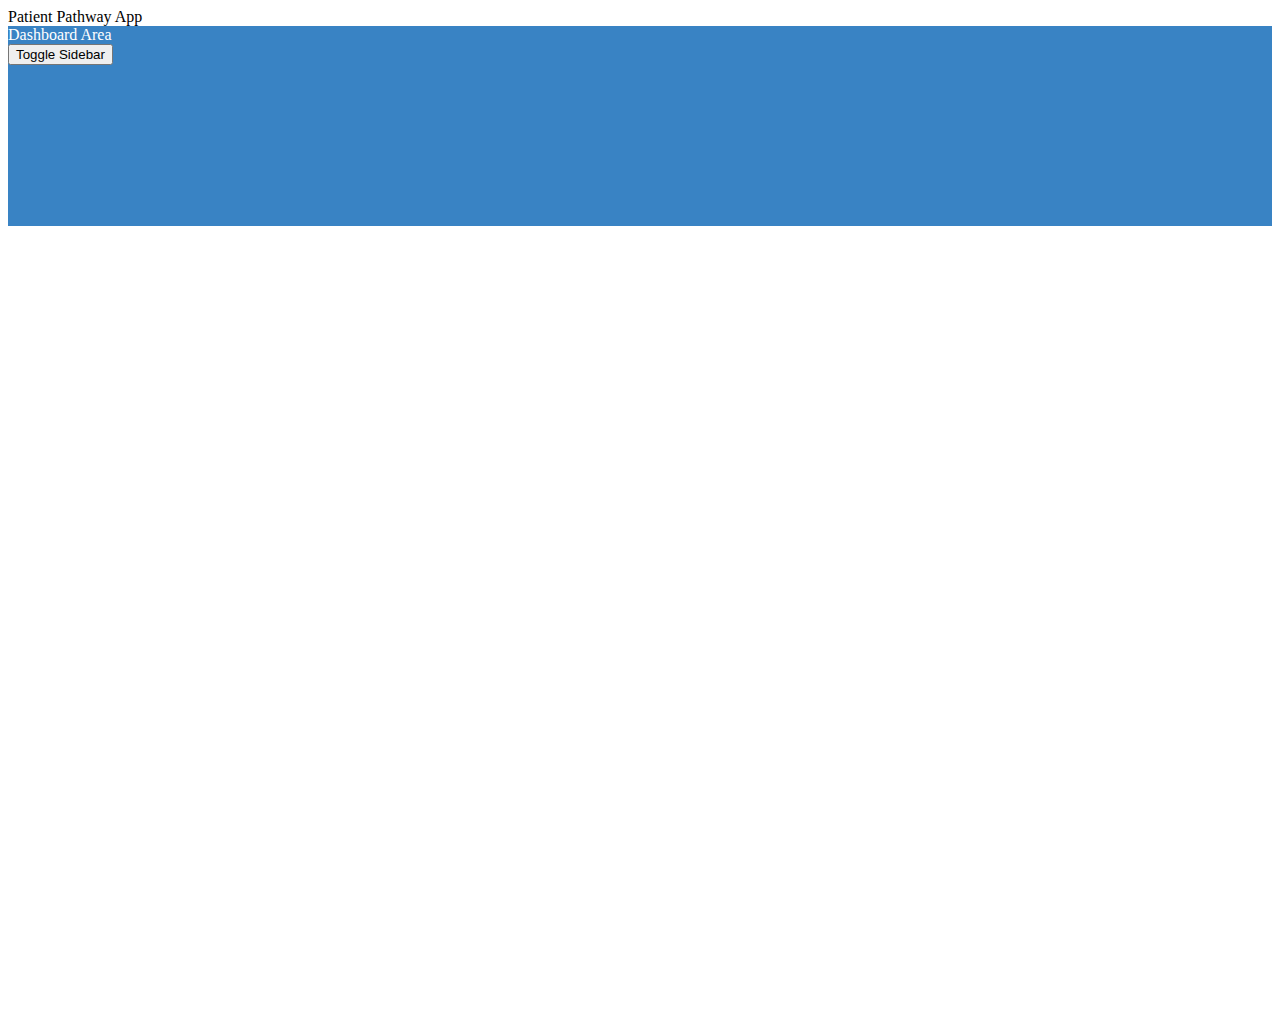
==== index.html @ e740715d "Change to how Data is consumed" ====
<!DOCTYPE html>
<html lang="en">
<head>
	<meta charset="UTF-8">
	<title>Patient Pathway Application</title>
	<link rel="stylesheet" href="bower_components/bootstrap/dist/css/bootstrap.css">
	<link rel="stylesheet" href="stylesheets/main.css">
	<script type="text/javascript" src="bower_components/jquery/dist/jquery.js"></script>
</head>
<body>
	<nav id="navbar" class="navbar navbar-default" role="navigation">
		<div class="navbar-brand">Patient Pathway App</div>
	</nav>
	<div id="dashboardContainer">
		<div>Dashboard Area</div>
		<button id="toggleSidebar" class="btn">Toggle Sidebar</button>
	</div>
	<div id="pathwayContainer">
	</div>
	<div id="sidebar">
		<span class="patient-email"></span>
	</div>
	<script type="text/javascript" src="javascript/main.js"></script>
	<script type="text/javascript" src="javascript/sidebar.js"></script>
	<script type="text/javascript" src="javascript/database.js"></script>
</body>
</html>
---- stylesheets/main.css ----
#navbar{
	margin: 0;
}

#dashboardContainer{
	height: 200px;
	width: 100%;
	background-color: #3983c4;
}
#dashboardContainer div{
	color: white;
}

#sidebar{
	display: none;
	width: 100%;
	height: 100px;
	position: fixed;
	top: 0;
	background-color: #3177e9;
	color: #ffffff;
}

#pathwayContainer{
	width: 100%;
	height: 800px;
}
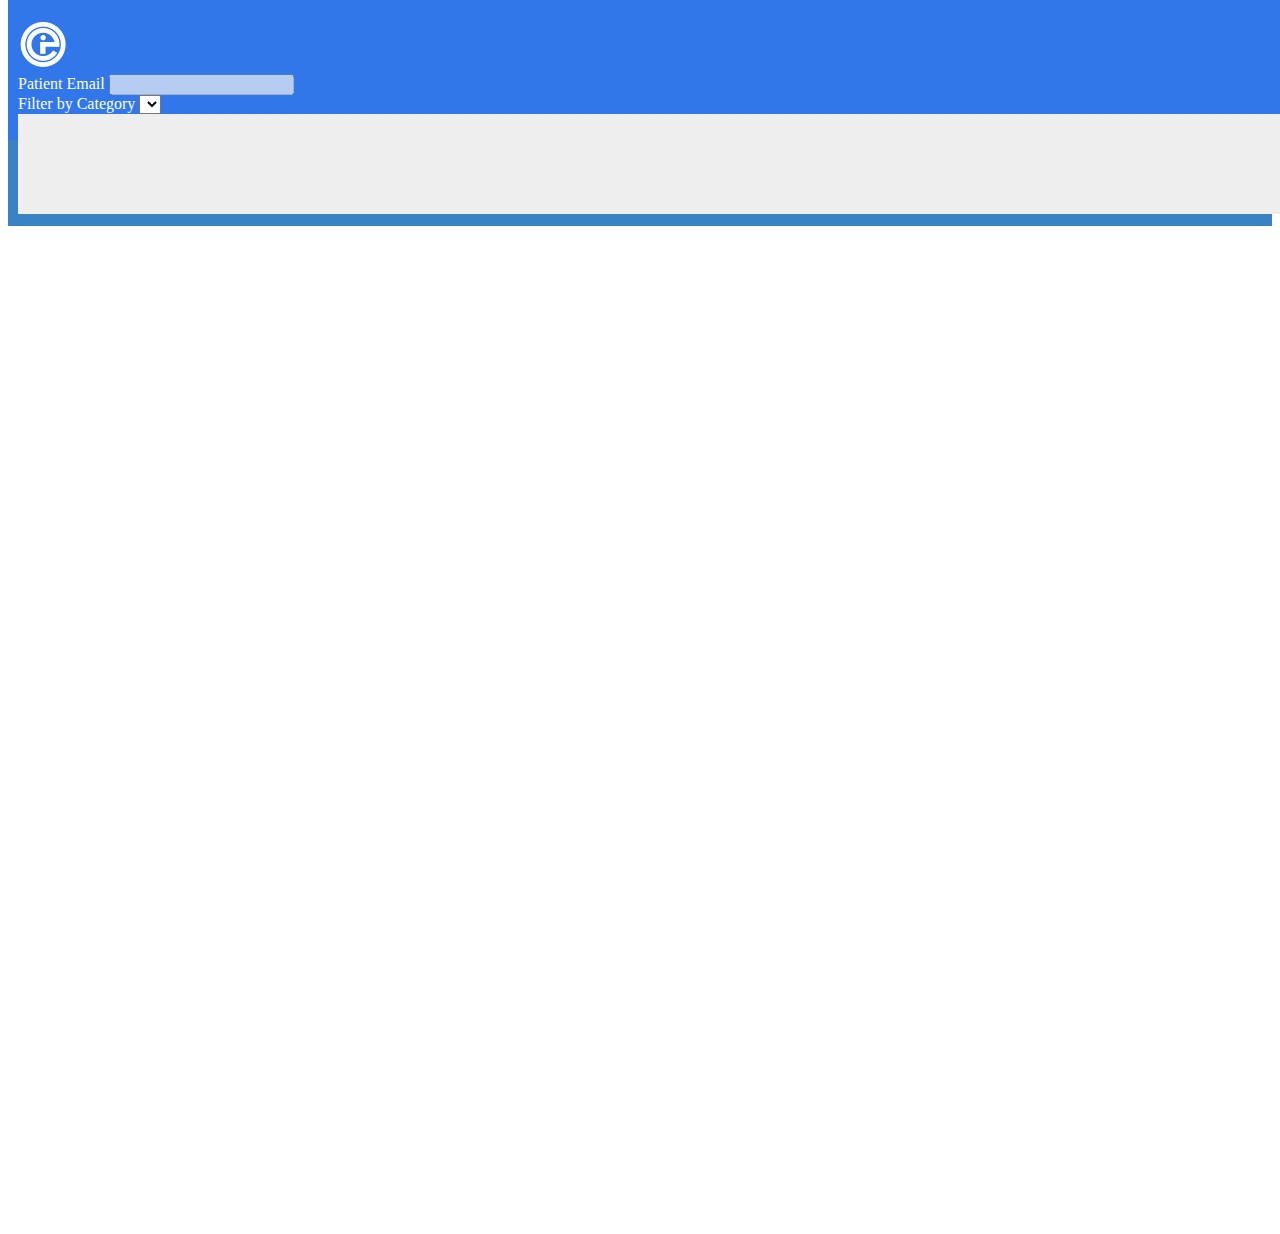
==== commit e8713a44: "Basic Sidebar Functionality" ====
--- a/index.html
+++ b/index.html
@@ -6,6 +6,7 @@
 	<link rel="stylesheet" href="bower_components/bootstrap/dist/css/bootstrap.css">
 	<link rel="stylesheet" href="stylesheets/main.css">
 	<script type="text/javascript" src="bower_components/jquery/dist/jquery.js"></script>
+	<script type="text/javascript" src="bower_components/jquery-ui/jquery-ui.min.js"></script>
 </head>
 <body>
 	<nav id="navbar" class="navbar navbar-default" role="navigation">
@@ -16,12 +17,30 @@
 		<button id="toggleSidebar" class="btn">Toggle Sidebar</button>
 	</div>
 	<div id="pathwayContainer">
+		<div id="sidebar">
+			<div id="logoContainer" class="pull-left">
+				<image class="logo" src="images/logo-transparent.png"/>
+			</div>
+			<div class="form-horizontal col-sm-3">
+				<div class="form-group">
+			    <label for="patientEmail">Patient Email</label>
+			    <input type="text" disabled class="form-control" id="sbPatientEmail">
+		  	</div>
+				<div class="form-group">
+			    <label for="sbCategories">Filter by Category</label>
+			    <select class="form-control" id="sbCategory"></select>
+		  	</div>
+	    </div>
+			<div id="mediaListContainer" class="col-sm-8 pull-right">
+				<ul id="mediaList"></ul>
+			</div>
+		</div>
+		<div id="pathway"></div>
 	</div>
-	<div id="sidebar">
-		<span class="patient-email"></span>
-	</div>
+	<script type="text/javascript" src="javascript/database.js"></script>
 	<script type="text/javascript" src="javascript/main.js"></script>
+	<script type="text/javascript" src="javascript/pathway.js"></script>
 	<script type="text/javascript" src="javascript/sidebar.js"></script>
-	<script type="text/javascript" src="javascript/database.js"></script>
+	<script type="text/javascript" src="javascript/util.js"></script>
 </body>
 </html>
--- a/stylesheets/main.css
+++ b/stylesheets/main.css
@@ -1,3 +1,7 @@
+body{
+	z-index: 0;
+}
+
 #navbar{
 	margin: 0;
 }
@@ -12,16 +16,48 @@
 }
 
 #sidebar{
-	display: none;
+	display: visible;
 	width: 100%;
 	height: 100px;
 	position: fixed;
 	top: 0;
 	background-color: #3177e9;
 	color: #ffffff;
+	padding: 20px 20px 20px 10px;
+}
+#mediaListContainer{
+	background-color: #eeeeee;
+	height: 100%;
+	color: #333333;
+	padding: 0;
+}
+#mediaList{
+	padding: 0;
+	height: 100%;
+	overflow-y: scroll;
+	margin: 0;
+}
+.sb-media-item{
+	float: left;
+	box-sizing: border-box;
+	margin: 0 0 20px 20px;
+	list-style: none;
+	width: 30%;
+	height: 70px;
+	background-color: #dedede;
 }
 
-#pathwayContainer{
+#mediaList li:nth-child(-n+3){
+	margin-top: 20px;
+}
+
+#pathway{
 	width: 100%;
-	height: 800px;
+	height: 1000px;
 }
+
+.logo{
+	position: relative;
+	width: 50px;
+	margin-right: 10px;
+}
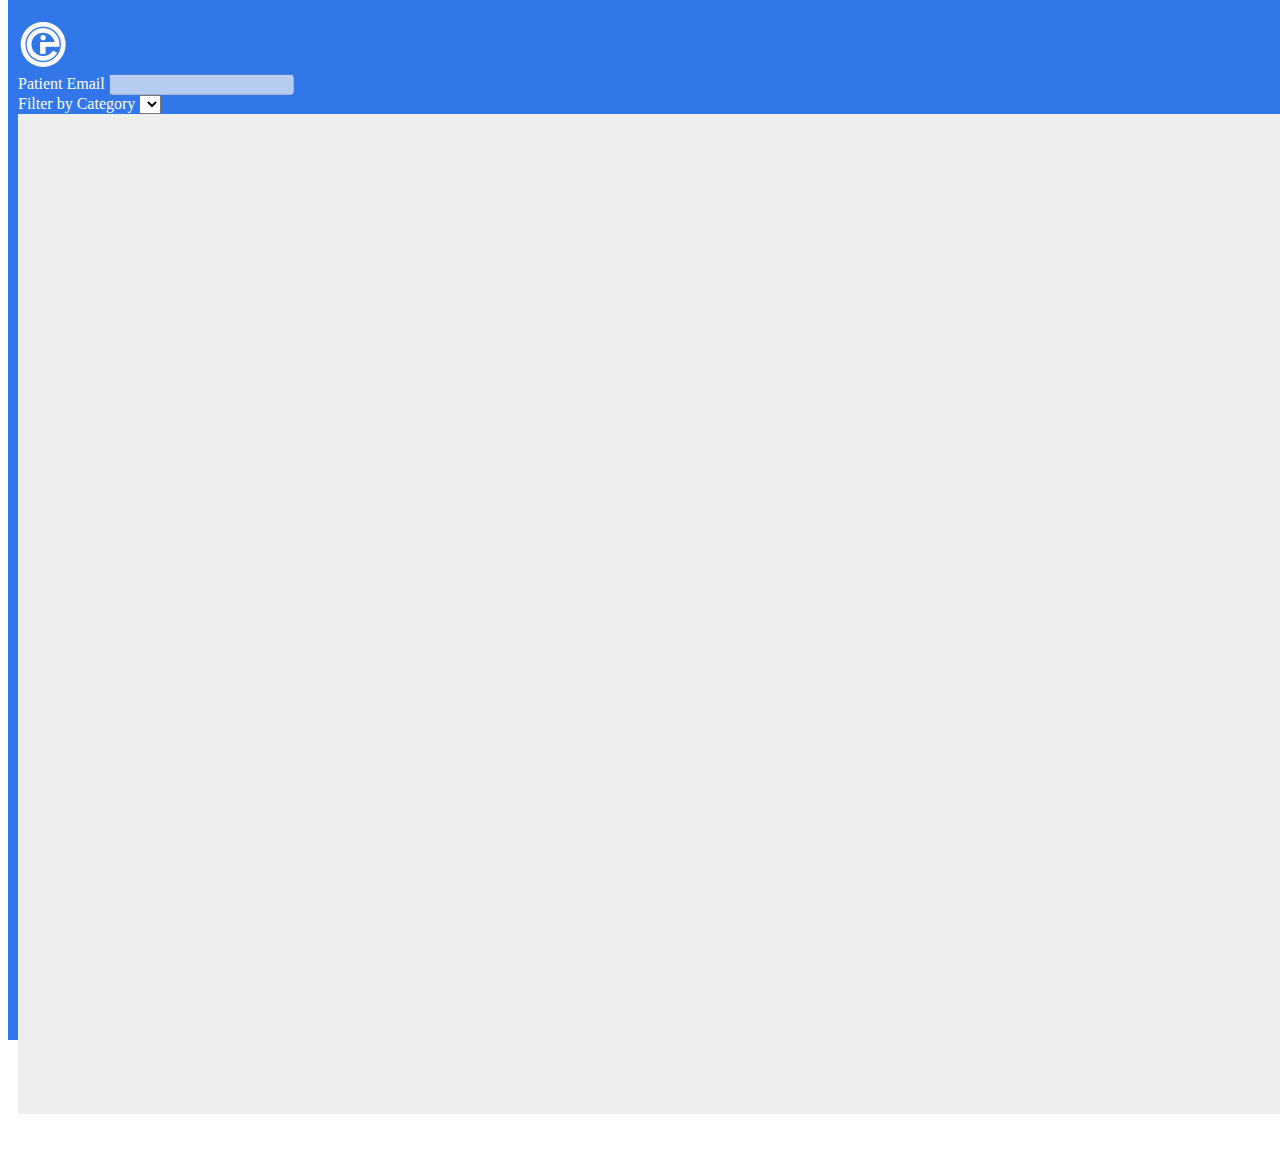
==== commit 19f7280e: "Sidebar Media Item State now linked with items in pathway" ====
--- a/index.html
+++ b/index.html
@@ -7,6 +7,7 @@
 	<link rel="stylesheet" href="stylesheets/main.css">
 	<script type="text/javascript" src="bower_components/jquery/dist/jquery.js"></script>
 	<script type="text/javascript" src="bower_components/jquery-ui/jquery-ui.min.js"></script>
+	<script type="text/javascript" src="javascript/util.js"></script>
 </head>
 <body>
 	<nav id="navbar" class="navbar navbar-default" role="navigation">
@@ -35,12 +36,15 @@
 				<ul id="mediaList"></ul>
 			</div>
 		</div>
-		<div id="pathway"></div>
+		<div id="pathway">
+			<div id="pathwayLeft" class="pathway-side"></div>
+			<div id="pathwayRight" class="pathway-side"></div>
+		</div>
 	</div>
 	<script type="text/javascript" src="javascript/database.js"></script>
 	<script type="text/javascript" src="javascript/main.js"></script>
 	<script type="text/javascript" src="javascript/pathway.js"></script>
+	<script type="text/javascript" src="javascript/services.js"></script>
 	<script type="text/javascript" src="javascript/sidebar.js"></script>
-	<script type="text/javascript" src="javascript/util.js"></script>
 </body>
 </html>
--- a/stylesheets/main.css
+++ b/stylesheets/main.css
@@ -7,7 +7,7 @@
 }
 
 #dashboardContainer{
-	height: 200px;
+	height: 100px;
 	width: 100%;
 	background-color: #3983c4;
 }
@@ -18,9 +18,10 @@
 #sidebar{
 	display: visible;
 	width: 100%;
-	height: 100px;
+	height: 1000px;
 	position: fixed;
 	top: 0;
+	z-index: 2;
 	background-color: #3177e9;
 	color: #ffffff;
 	padding: 20px 20px 20px 10px;
@@ -51,13 +52,43 @@
 	margin-top: 20px;
 }
 
-#pathway{
-	width: 100%;
-	height: 1000px;
-}
-
 .logo{
 	position: relative;
 	width: 50px;
 	margin-right: 10px;
 }
+
+/* PATHWAY */
+
+#pathway{
+	width: 100%;
+	height: 520px;
+}
+
+#pathwayLeft{
+	border-right: 5px solid red;
+}
+.pathway-side{
+	float: left;
+	position: relative;
+	z-index: 1;
+	width: 50%;
+	height: 100%;
+}
+
+.pw-media-item{
+	position: absolute;
+	background-color: red;
+	width: 200px;
+	height: 200px;
+	padding: 10px;
+	border-radius: 20px;
+	border-width: 5px;
+	border-color: #3177e9;
+}
+#pathwayLeft .pw-media-item{
+	right: 40px;
+}
+#pathwayRight .pw-media-item{
+	left: 40px;
+}
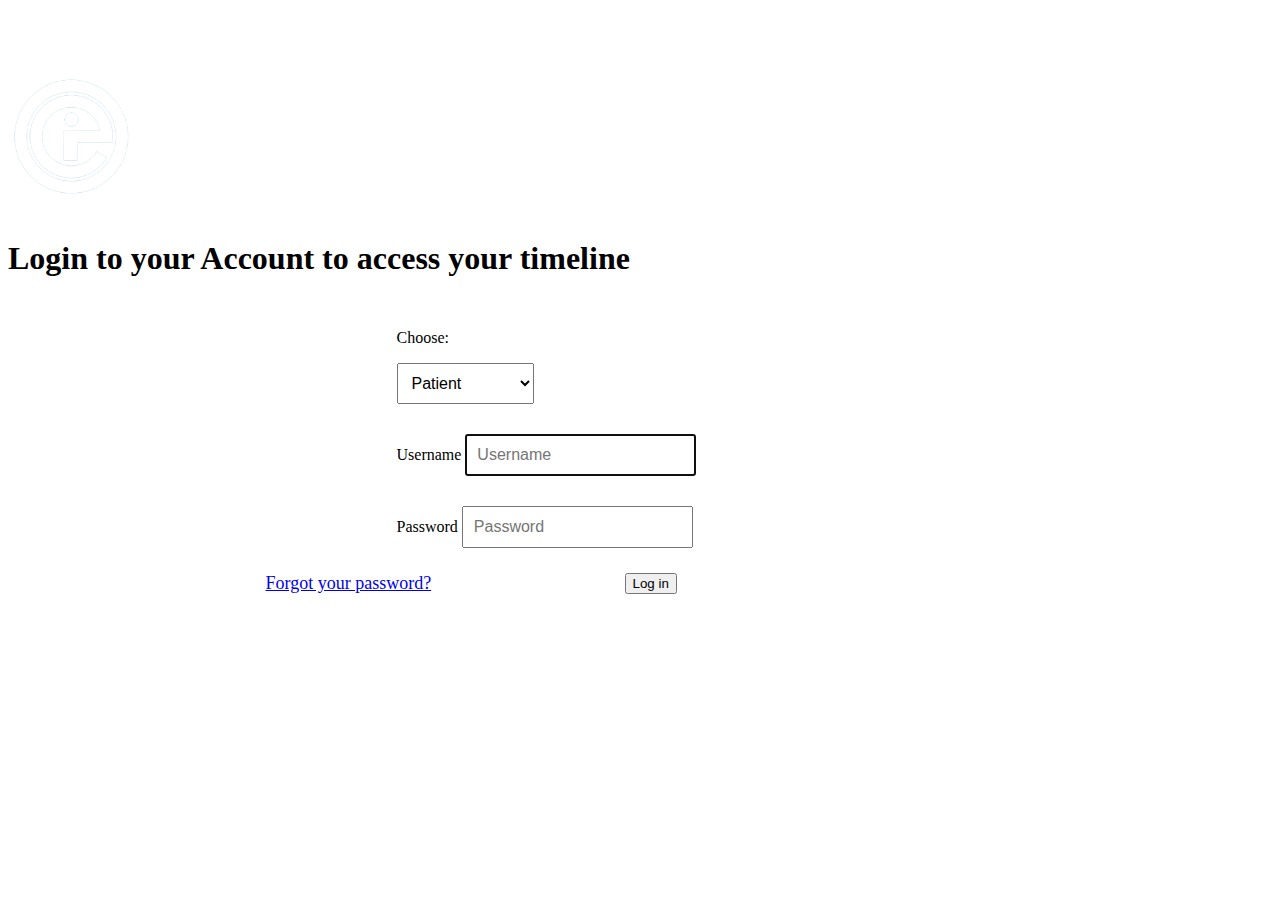
==== commit bbcb7281: "Renaming html files" ====
--- a/index.html
+++ b/index.html
@@ -2,49 +2,51 @@
 <html lang="en">
 <head>
 	<meta charset="UTF-8">
-	<title>Patient Pathway Application</title>
+	<title>Login Page</title>
 	<link rel="stylesheet" href="bower_components/bootstrap/dist/css/bootstrap.css">
-	<link rel="stylesheet" href="stylesheets/main.css">
+	<link rel="stylesheet" href="stylesheets/login.css">
 	<script type="text/javascript" src="bower_components/jquery/dist/jquery.js"></script>
 	<script type="text/javascript" src="bower_components/jquery-ui/jquery-ui.min.js"></script>
-	<script type="text/javascript" src="javascript/util.js"></script>
 </head>
 <body>
-	<nav id="navbar" class="navbar navbar-default" role="navigation">
-		<div class="navbar-brand">Patient Pathway App</div>
-	</nav>
-	<div id="dashboardContainer">
-		<div>Dashboard Area</div>
-		<button id="toggleSidebar" class="btn">Toggle Sidebar</button>
+<nav class="navbar navbar-inverse navbar-fixed-top" role="navigation">
+</nav>
+	<div class="jumbotron">
+      <div class="container text-center">
+	      <div id="jumboimg">
+	     <img src="images/logo-transparent.png">
+      </div>
+      </div>
 	</div>
-	<div id="pathwayContainer">
-		<div id="sidebar">
-			<div id="logoContainer" class="pull-left">
-				<image class="logo" src="images/logo-transparent.png"/>
-			</div>
-			<div class="form-horizontal col-sm-3">
-				<div class="form-group">
-			    <label for="patientEmail">Patient Email</label>
-			    <input type="text" disabled class="form-control" id="sbPatientEmail">
-		  	</div>
-				<div class="form-group">
-			    <label for="sbCategories">Filter by Category</label>
-			    <select class="form-control" id="sbCategory"></select>
-		  	</div>
-	    </div>
-			<div id="mediaListContainer" class="col-sm-8 pull-right">
-				<ul id="mediaList"></ul>
-			</div>
-		</div>
-		<div id="pathway">
-			<div id="pathwayLeft" class="pathway-side"></div>
-			<div id="pathwayRight" class="pathway-side"></div>
-		</div>
-	</div>
+	 <div class="container text-center">
+		 <h1>Login to your Account to access your timeline</h1>
+		  <form class="form-signin" method="post">
+			  <p>Choose: </p>
+			  <select class="form-control" id="chooselist">
+				    <option id="1" value="Patient">Patient</option>
+				    <option id="2" value="Clinician">Clinician</option>
+				    <option id="3" value="Administrator">Administrator</option>
+			  </select>
+			  <div id="user">
+<label for="inputtext" class="sr-only">Username</label>
+<input name="username" type="text" id="inputtext" class="form-control" placeholder="Username" required autofocus>
+			  </div>
+			  <div id="pass">
+<label for="inputPassword" class="sr-only">Password</label>
+<input name="password" type="password" id="inputPassword" class="form-control" placeholder="Password" required>
+			  </div>
+			  <div id="logbutton">
+<input type="button" button class="btn btn-lg btn-primary btn-block"value="Log in" onClick="clicked()">
+			  </div>
+			  <div id="forgotpass">
+<p><a href="#">Forgot your password?</p>
+		  </div>
+</form>
+	 </div>
 	<script type="text/javascript" src="javascript/database.js"></script>
 	<script type="text/javascript" src="javascript/main.js"></script>
 	<script type="text/javascript" src="javascript/pathway.js"></script>
-	<script type="text/javascript" src="javascript/services.js"></script>
 	<script type="text/javascript" src="javascript/sidebar.js"></script>
+	<script type="text/javascript" src="javascript/util.js"></script>
 </body>
 </html>
--- a/stylesheets/login.css
+++ b/stylesheets/login.css
@@ -0,0 +1,51 @@
+
+.form-signin {
+  max-width: 487px;
+  padding: 15px;
+  margin: 0 auto;
+}
+.form-signin .form-control {
+  position: relative;
+  height: auto;
+  -webkit-box-sizing: border-box;
+     -moz-box-sizing: border-box;
+          box-sizing: border-box;
+  padding: 10px;
+  font-size: 16px;
+}
+.form-signin .form-control:focus {
+  z-index: 2;
+}
+.form-signin input[type="password"] {
+  margin-bottom: 25px;
+}
+#user{
+	padding-top:30px;
+}
+#pass{
+	padding-top: 30px;
+}
+#logbutton{
+	width:50%;
+	position: relative;
+	left:228px;
+}
+#forgotpass{
+	position: relative;
+	bottom:39px;
+	right:131px;
+	font-size:18px;
+}
+a:hover{
+	text-decoration: none;
+	 color: #f6ffff;
+}
+#jumboimg img{
+  position: relative;
+  top: 17px;
+  width:10%
+}
+.jumbotron{
+	padding-top: 50px;
+	padding-bottom: 30px;
+}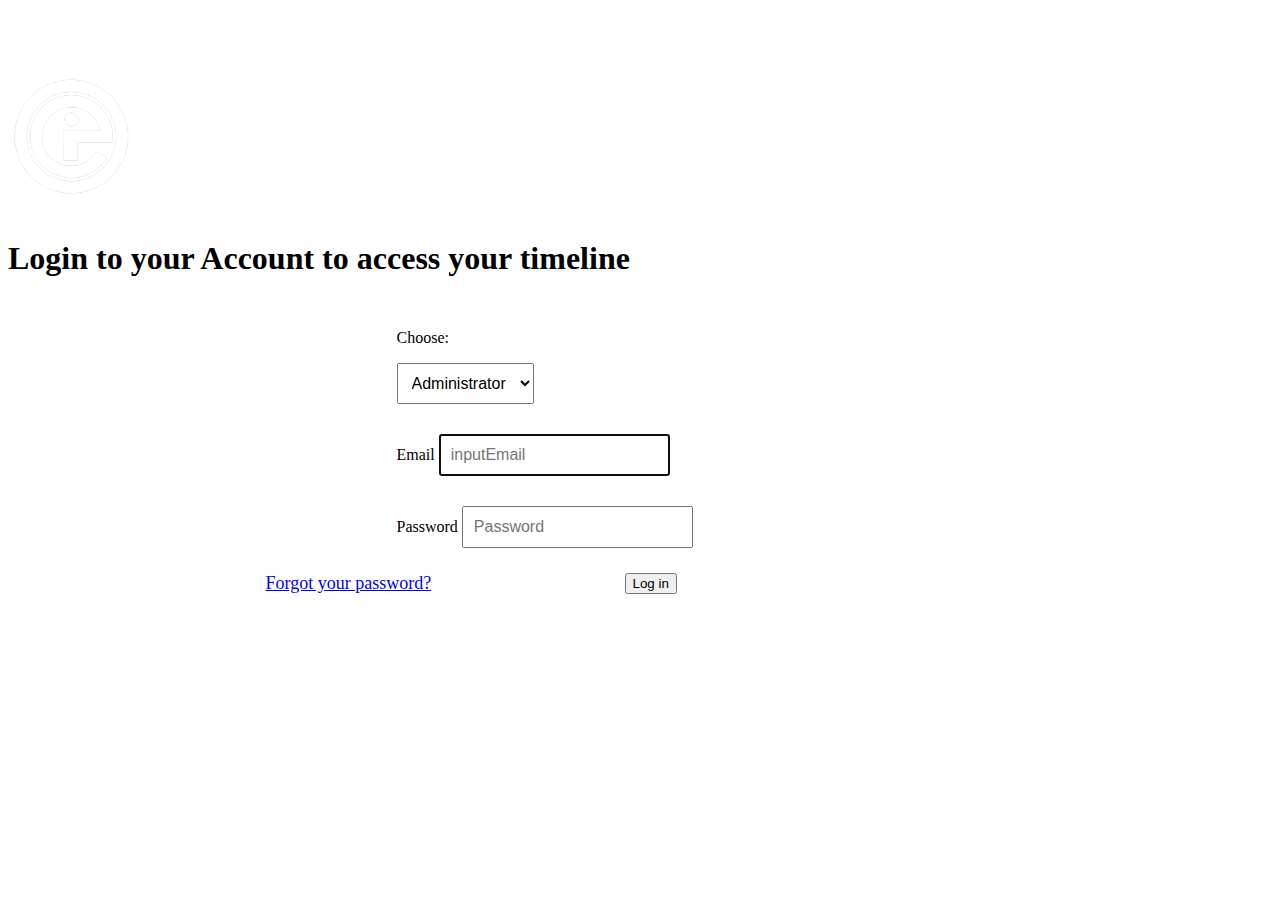
==== commit d7e40c26: "Login Page" ====
--- a/index.html
+++ b/index.html
@@ -7,6 +7,7 @@
 	<link rel="stylesheet" href="stylesheets/login.css">
 	<script type="text/javascript" src="bower_components/jquery/dist/jquery.js"></script>
 	<script type="text/javascript" src="bower_components/jquery-ui/jquery-ui.min.js"></script>
+	<script type="text/javascript" src="javascript/util.js"></script>
 </head>
 <body>
 <nav class="navbar navbar-inverse navbar-fixed-top" role="navigation">
@@ -23,20 +24,20 @@
 		  <form class="form-signin" method="post">
 			  <p>Choose: </p>
 			  <select class="form-control" id="chooselist">
-				    <option id="1" value="Patient">Patient</option>
-				    <option id="2" value="Clinician">Clinician</option>
-				    <option id="3" value="Administrator">Administrator</option>
+						<option value="1">Administrator</option>
+				    <option value="2">Clinician</option>
+						<option value="3">Patient</option>
 			  </select>
 			  <div id="user">
-<label for="inputtext" class="sr-only">Username</label>
-<input name="username" type="text" id="inputtext" class="form-control" placeholder="Username" required autofocus>
+<label for="inputEmail" class="sr-only">Email</label>
+<input name="inputEmail" type="text" id="inputEmail" class="form-control" placeholder="inputEmail" required autofocus>
 			  </div>
 			  <div id="pass">
 <label for="inputPassword" class="sr-only">Password</label>
 <input name="password" type="password" id="inputPassword" class="form-control" placeholder="Password" required>
 			  </div>
 			  <div id="logbutton">
-<input type="button" button class="btn btn-lg btn-primary btn-block"value="Log in" onClick="clicked()">
+<input type="button" button class="btn btn-lg btn-primary btn-block"value="Log in">
 			  </div>
 			  <div id="forgotpass">
 <p><a href="#">Forgot your password?</p>
@@ -44,9 +45,6 @@
 </form>
 	 </div>
 	<script type="text/javascript" src="javascript/database.js"></script>
-	<script type="text/javascript" src="javascript/main.js"></script>
-	<script type="text/javascript" src="javascript/pathway.js"></script>
-	<script type="text/javascript" src="javascript/sidebar.js"></script>
-	<script type="text/javascript" src="javascript/util.js"></script>
+	<script type="text/javascript" src="javascript/login.js"></script>
 </body>
 </html>
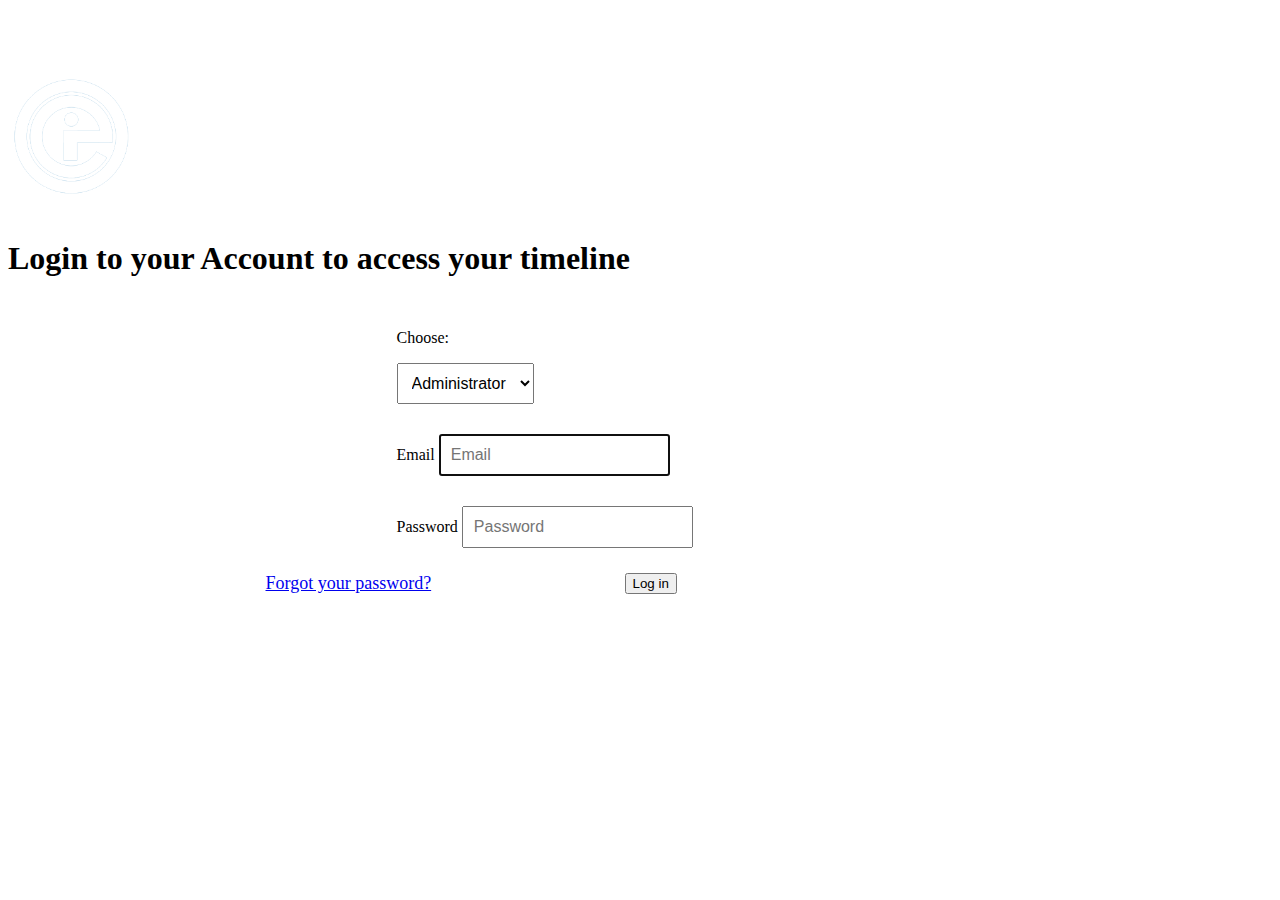
==== commit a5cca5a7: "Returned "placeholder" to email" ====
--- a/index.html
+++ b/index.html
@@ -30,7 +30,7 @@
 			  </select>
 			  <div id="user">
 <label for="inputEmail" class="sr-only">Email</label>
-<input name="inputEmail" type="text" id="inputEmail" class="form-control" placeholder="inputEmail" required autofocus>
+<input name="inputEmail" type="text" id="inputEmail" class="form-control" placeholder="Email" required autofocus>
 			  </div>
 			  <div id="pass">
 <label for="inputPassword" class="sr-only">Password</label>
